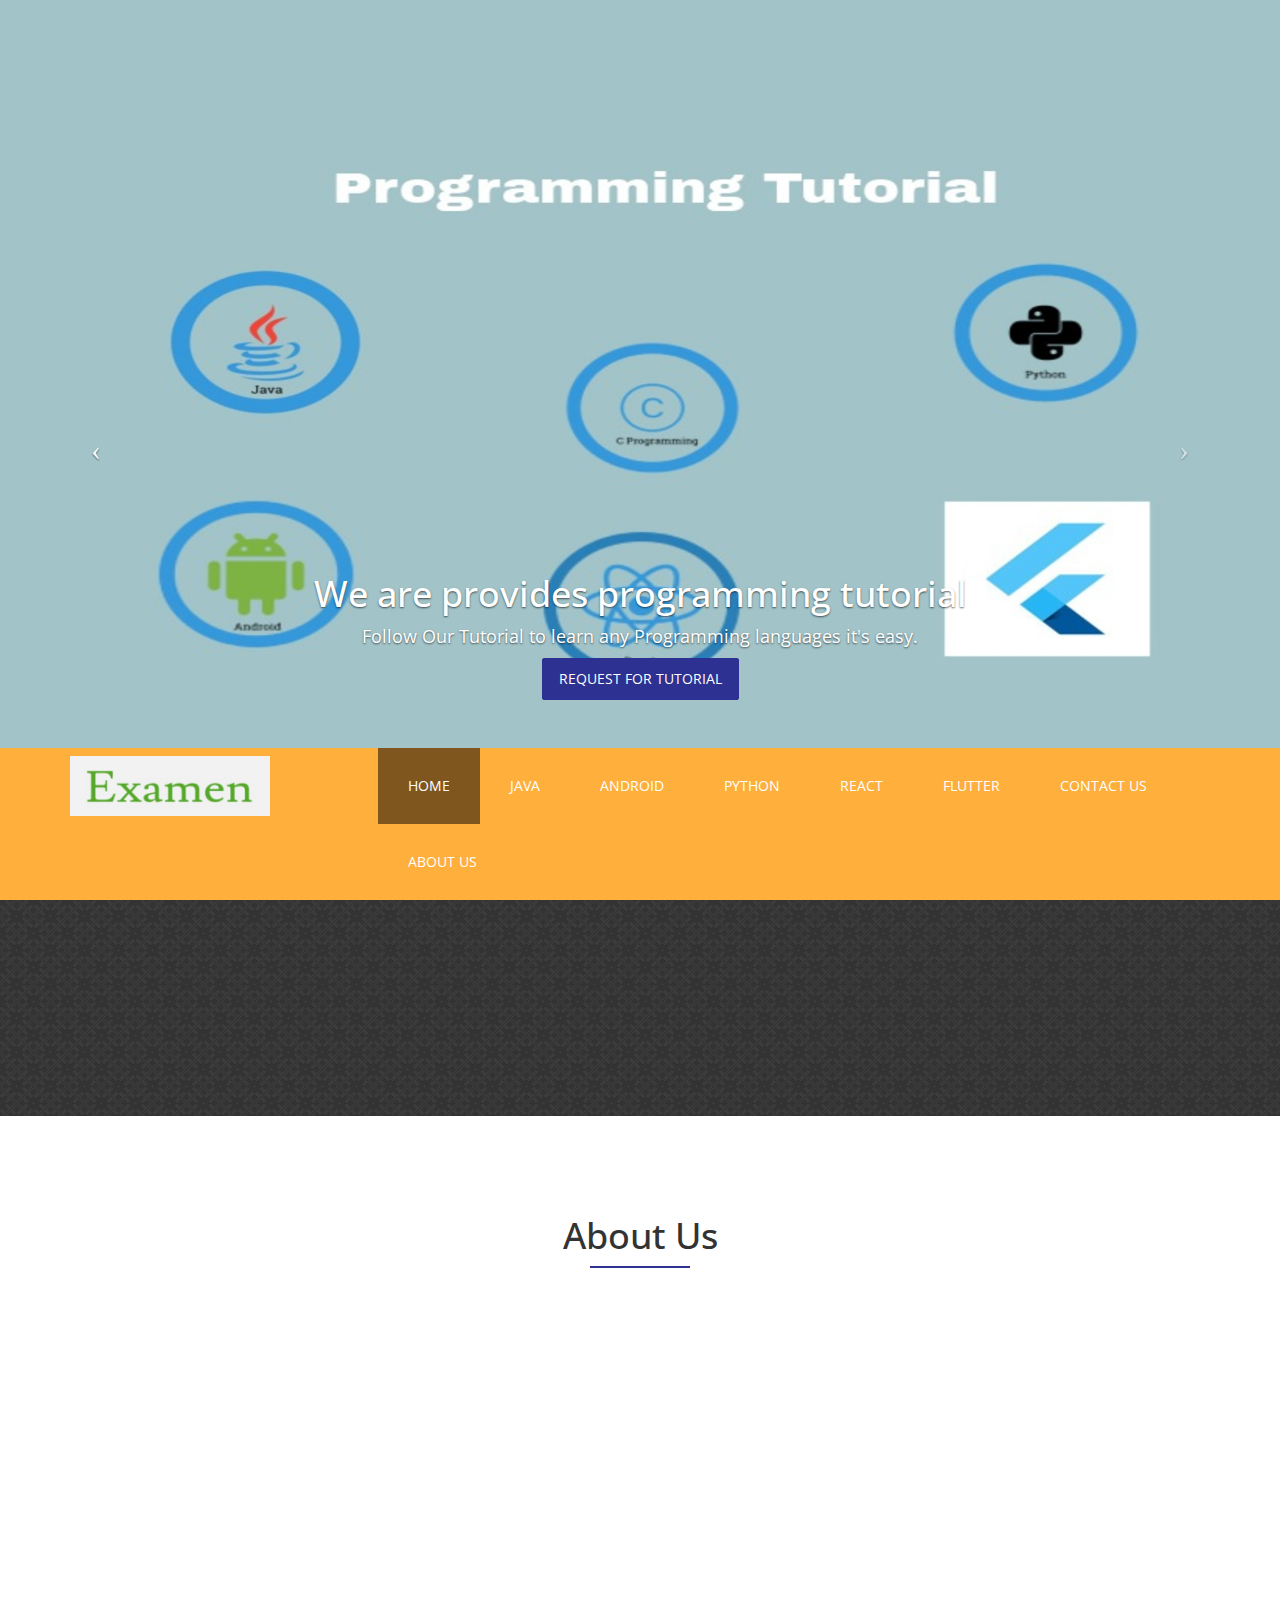
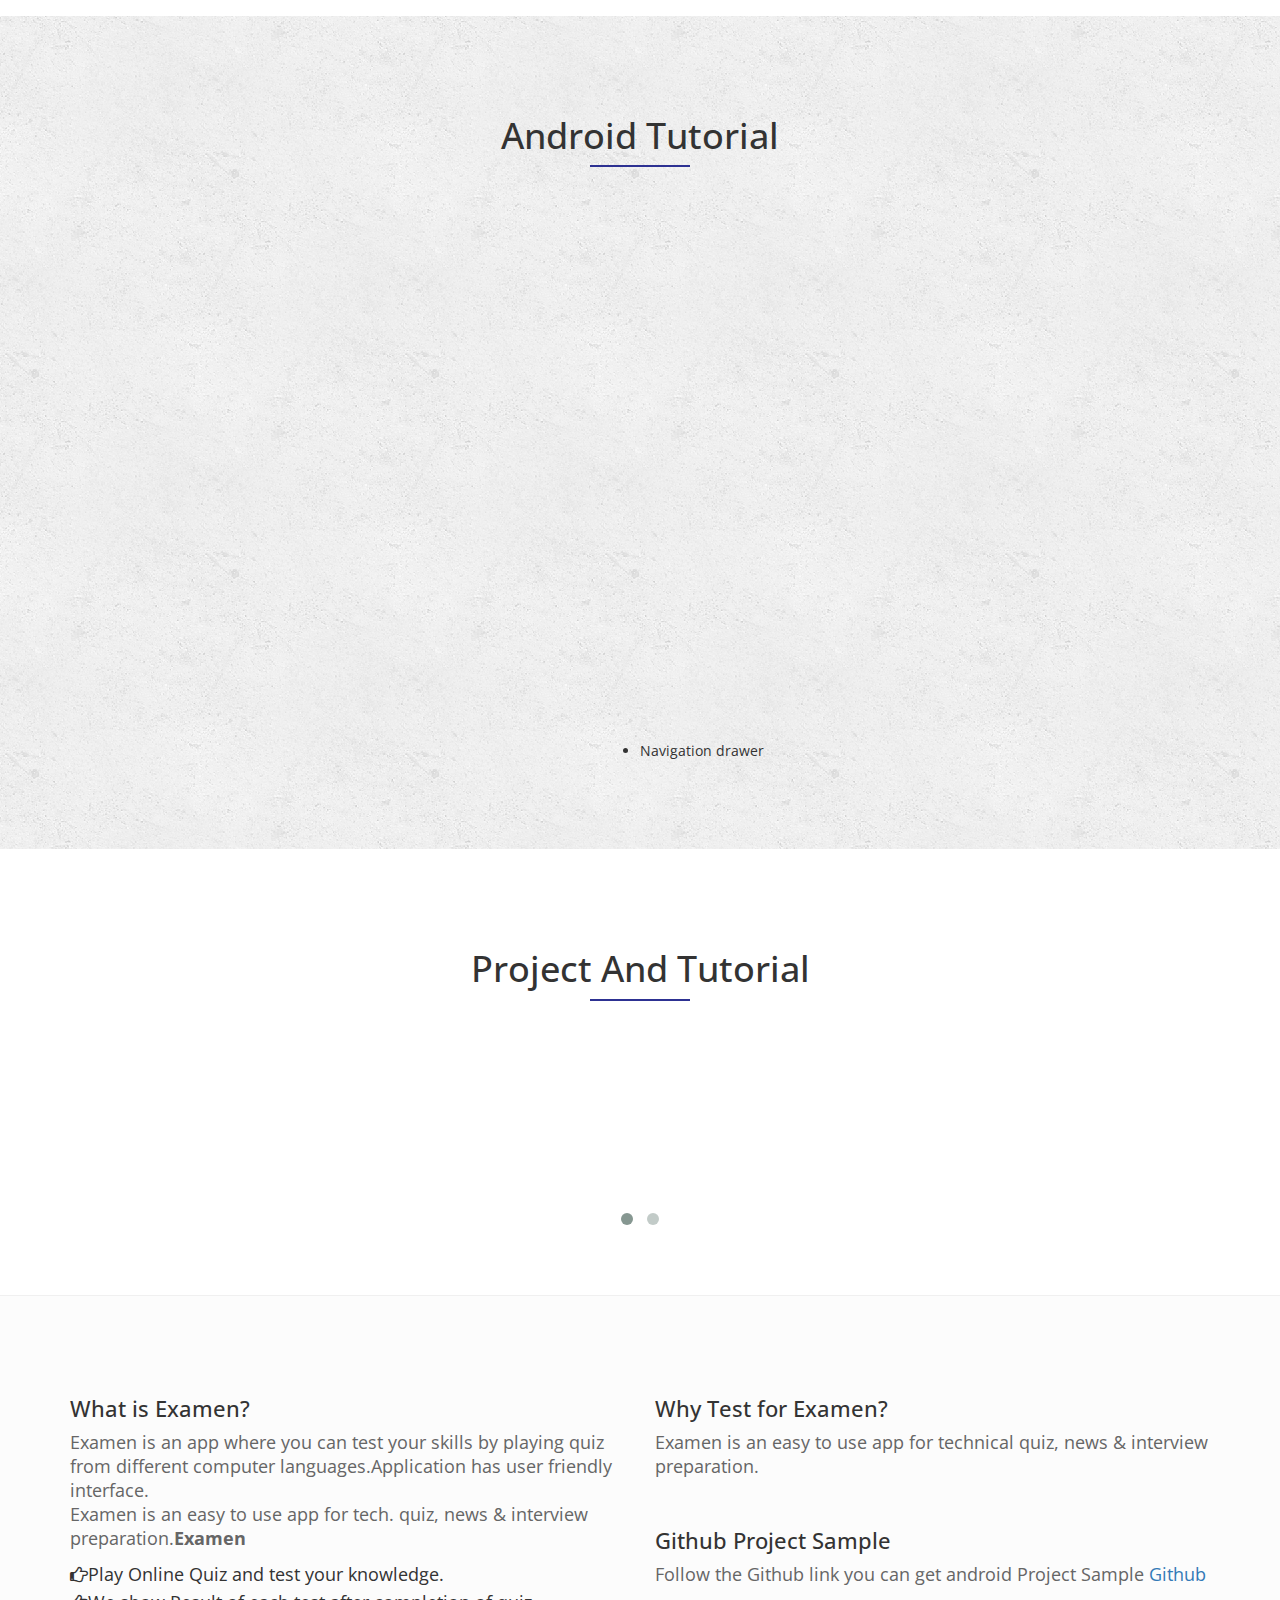
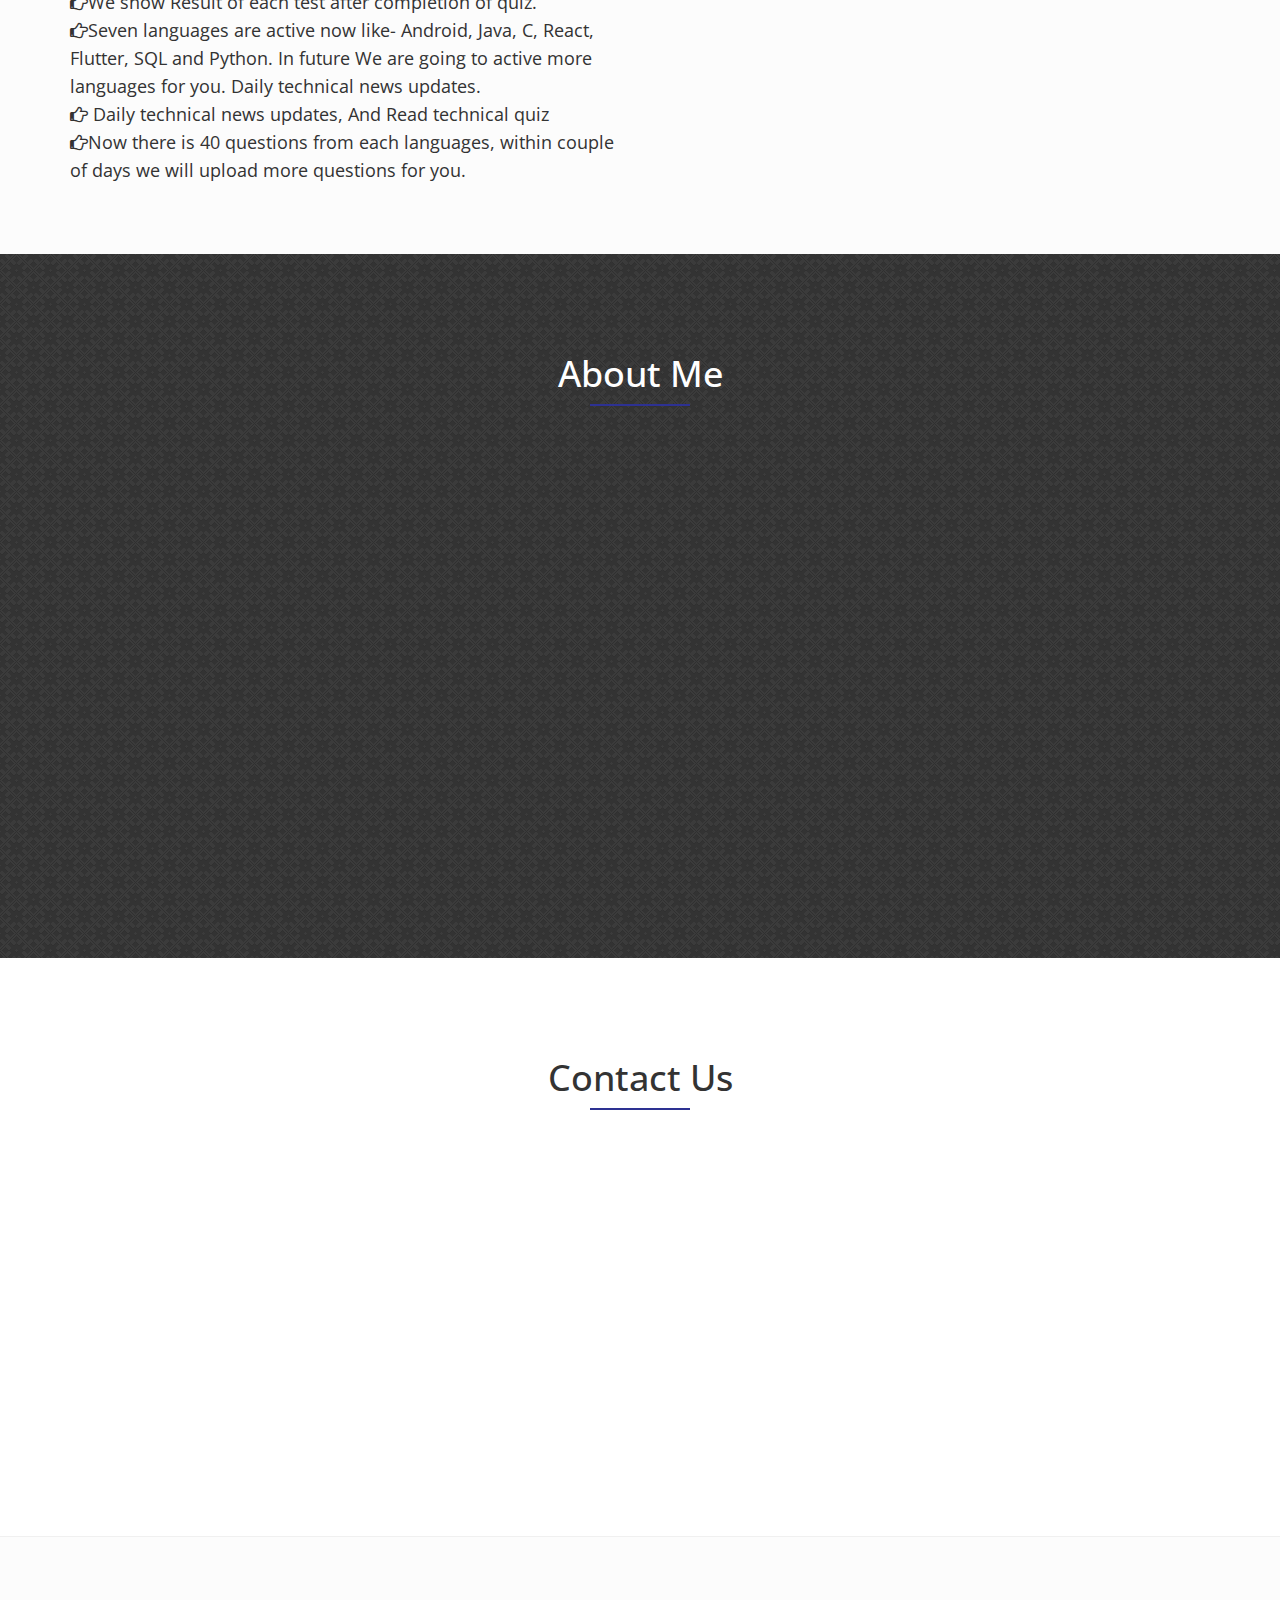
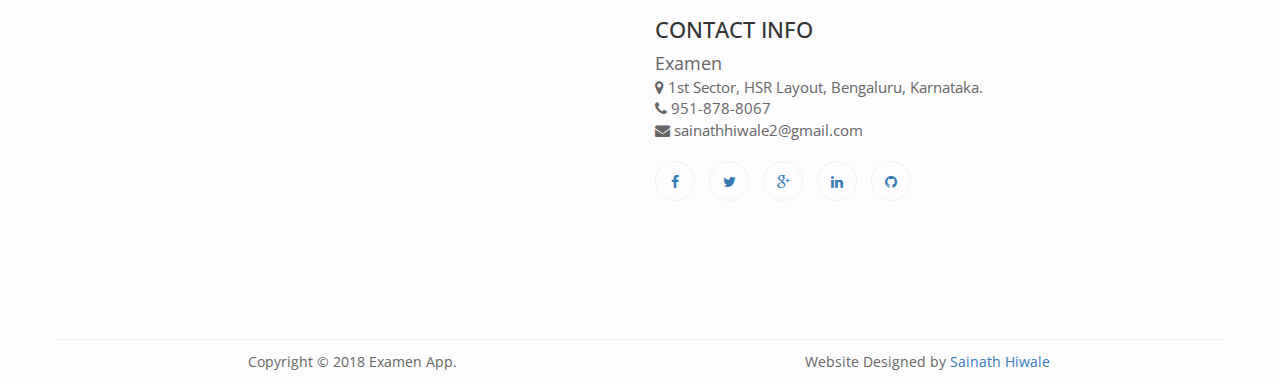
==== public/index.html @ cdd20e44 "test updated" ====
<!DOCTYPE html>
<html lang="">
	<head>
		<meta charset="utf-8">
		<meta http-equiv="X-UA-Compatible" content="IE=edge">
		<meta name="viewport" content="width=device-width, initial-scale=1">
		<title>Examen Tutorial</title>

		<!-- Bootstrap CSS -->
		<link href="css/bootstrap.min.css" rel="stylesheet">
		<link href="css/font-awesome.min.css" rel="stylesheet">
		<link rel="stylesheet" href="owl-carousel/owl.carousel.css">
		<link rel="stylesheet" href="owl-carousel/owl.theme.css">
		<link href="css/lightbox.css" rel="stylesheet">
		<link href="css/animate.css" rel="stylesheet">
		<link href="css/style.css" rel="stylesheet">

		<!-- HTML5 Shim and Respond.js IE8 support of HTML5 elements and media queries -->
		<!-- WARNING: Respond.js doesn't work if you view the page via file:// -->
		<!--[if lt IE 9]>
			<script src="https://oss.maxcdn.com/libs/html5shiv/3.7.0/html5shiv.js"></script>
			<script src="https://oss.maxcdn.com/libs/respond.js/1.4.2/respond.min.js"></script>
		<![endif]-->
	</head>
<body data-spy="scroll" data-target="#main-menu" id="home">
<!-- Fullscreen Slider -->
<header id="myCarousel" class="carousel slide">
        <!-- Indicators -->
        <ol class="carousel-indicators">
            <li data-target="#myCarousel" data-slide-to="0" class="active"></li>
            <li data-target="#myCarousel" data-slide-to="1"></li>
            <li data-target="#myCarousel" data-slide-to="2"></li>
			<li data-target="#myCarousel" data-slide-to="3"></li>
			<li data-target="#myCarousel" data-slide-to="4"></li>
        </ol>

        <!-- Wrapper for Slides 			<div class="item">
                <!-- Set the second background image using inline CSS below. 
                <div class="fill" style="background-image:url(images/slider3.jpg);"></div>
                <div class="carousel-caption wow slideInDown">
                    <h1>Residential or Commercial</h1>
                    <p>Our expert technicians will clean your residential or commercial space, leaving the air quality the best it can be, in accordance with the Alberta Occupational and Health standards
</p>
                    <a href="#contact" title="" class="btn btn-theme">Contact Us</a>
                </div>
            </div>-->
        <div class="carousel-inner">
		
		<div class="item active">
                <!-- Set the first background image using inline CSS below. -->
                <div class="fill" style="background-image:url(images/slider2.jpg);"></div>
                <div class="carousel-caption wow slideInDown">
                    <h1>We are provides programming tutorial</h1>
                    <p>Follow Our Tutorial to learn any Programming languages it's easy.</p>
                    <a href="#contact" title="" class="btn btn-theme">Request For Tutorial</a>
                </div>
            </div>

            <div class="item">
                <!-- Set the first background image using inline CSS below. -->
                <div class="fill" style="background-image:url(images/slider1.jpg);"></div>
                <div class="carousel-caption wow slideInDown">
                    <h1>Mobile Vision</h1>
                    <p>Use Google Mobile Vision API’s for Optical character recognition(OCR), Face Detection, Barcode Reader.</p>
                    <a href="#contact" title="" class="btn btn-theme">Request For Tutorial</a>
                </div>
            </div>
          <div class="item">
                <!-- Set the second background image using inline CSS below. -->
                <div class="fill" style="background-image:url(images/slider3.jpg);"></div>
                <div class="carousel-caption wow slideInDown">
                    <h1>Mobile TensorFlow</h1>
                    <p>Use TensorFlow for Speech Recognition, Image Recognition, Object Localization, Gesture Recognition, Optical Character Recognition, Translation, Text Classification.</p>
                    <a href="#contact" title="" class="btn btn-theme">Request A Quote</a>
                </div>
            </div>
			
			
			<div class="item">
                <!-- Set the second background image using inline CSS below. -->
                <div class="fill" style="background-image:url(images/slider1.jpg);"></div>
                <div class="carousel-caption wow slideInDown">
                    <h1>Programming Tutorial</h1>
                    <p>Follow Our Tutorial to learn any Programming languages it's easy.</p>
                    <a href="#contact" title="" class="btn btn-theme">Request For Tutorial</a>
                </div>
            </div>
			
			
			<div class="item">
                <!-- Set the second background image using inline CSS below. -->
                <div class="fill" style="background-image:url(images/slider2.jpg);"></div>
                <div class="carousel-caption wow slideInDown">
                    <h1>We are provides programming tutorial</h1>
                    <p>Follow Our Tutorial to learn any Programming languages it's easy.  </p>
                    <a href="#contact" title="" class="btn btn-theme">Request Tutorial</a>
                </div>
            </div>
			
        </div>

        <!-- Controls -->
        <a class="left carousel-control" href="#myCarousel" data-slide="prev">
            <span class="icon-prev"></span>
        </a>
        <a class="right carousel-control" href="#myCarousel" data-slide="next">
            <span class="icon-next"></span>
        </a>

    <section class="logo-menu">
    	<div class="container">
    		<div class="row">
    			<div class="col-sm-3">
    				<div class="logo">
    					<img src="images/logo.png" class="img-responsive" alt="">
    				</div>
    			</div>
    			<div class="col-sm-9">
    				<div class="main-menu" id="main-menu">
    					<nav class="navbar navbar-default" role="navigation">
    						<!-- Brand and toggle get grouped for better mobile display -->
    						<div class="navbar-header">
    							<button type="button" class="navbar-toggle" data-toggle="collapse" data-target=".navbar-ex1-collapse">
    								<span class="sr-only">Toggle navigation</span>
    								<span class="icon-bar"></span>
    								<span class="icon-bar"></span>
    								<span class="icon-bar"></span>
    							</button>
    						</div>
    					
    						<!-- Collect the nav links, forms, and other content for toggling -->
    						<div class="collapse navbar-collapse navbar-ex1-collapse">
    							<ul class="nav navbar-nav navbar-right">
    								<li><a href="#home">Home</a></li>
    								<li><a href="java.html">Java</a></li>
    								<li><a href="#services">Android</a></li>
    								<li><a href="#Python">Python</a></li>
    								<li><a href="#React">React</a></li>
    								<li><a href="#works">Flutter</a></li>
    								<li><a href="#contact">Contact Us</a></li>
    								<li><a href="#about">About Us</a></li>
    							</ul>
    							
    						</div><!-- /.navbar-collapse -->
    					</nav>
    				</div>
    			</div>
    		</div>
    	</div>
    </section>

    </header>	


	<section class="welcome">
		<div class="container">
			<div class="row">
				<div class="col-sm-12">
					<div class="content wow fadeInUp">
						<p>Our Examen App is Provides Technical Quiz, Technical News and Interview Preparation Content.</p>
					<a href="https://play.google.com/store/apps/details?id=com.dorvis.quizapp" class="btn btn-theme">Download Examen App</a>
					</div>
				</div>
			</div>
		</div>
	</section>


	<section class="about-us" id="about">
		<div class="container">
			<div class="row">
				<div class="col-sm-12">
					<div class="section-title">
						<h1>About Us</h1>
						<div class="underline"></div>
					</div>
				</div>

				<div class="col-sm-4">
					<div class="image wow fadeInUp">
						<img src="images/about.jpg" class="img-responsive center-block img-thumbnail">
						<a href="https://play.google.com/store/apps/details?id=com.dorvis.quizapp"  title="play store">Examen App</a>
					</div>
				</div>
				<div class="col-sm-8">
					<div class="content wow fadeInUp">
						<p>Examen is an app where you can test your skills by playing quiz from different computer languages. Application has user friendly interface.
                              
				
<br/><br/>
Play Online Quiz and test your knowledge and We show Result of each test after completion of quiz. We provide 40 questions from each languages, within couple of days we will upload more questions for you. We are active six languages like as C, Java, Android, Python, React, Flutter and you can read Daily technical news updates.


</p>
					</div>
				</div>
			</div>
		</div>
	</section>


	<section class="what-we-do" id="services">
		<div class="container">
			<div class="row">
				<div class="col-sm-12">
					<div class="section-title">
						<h1>Android Tutorial</h1>
						<div class="underline"></div>
					</div>
				</div>

				


			
				<div class="col-sm-6 clear-both">
						<div class="single">
							<div class="image wow fadeInUp">
							<a href="images/service1.jpg" data-lightbox="image-1" data-title="My caption"><img src="images/service1.jpg" class="img-responsive center-block img-thumbnail" alt="">
							</a>
						</div>
						<div class="content wow fadeInUp">
							<h2>Android Tutorial</h2>
							<p> We are provides some basic and advance tutorial about programming languages like as android, java, python, reactjs,
							 flutter with quiz.
							</p>
						</div>
						</div>
				</div>


				<div class="col-sm-6 clear-both">
				<div class="single">
						<div class="image wow fadeInUp">
							<a href="images/slider1.jpg" data-lightbox="image-1" data-title="My caption"><img src="images/slider1.jpg" class="img-responsive center-block img-thumbnail" alt=""></a>
						</div>
						<div class="content wow fadeInUp">
							<h2>Mobile Vision</h2>
							<p>
							The Mobile Vision Text API gives Android developers a powerful and reliable OCR capability that works with most Android devices. We have created a simple Android app that uses Google Mobile Vision API’s for Optical character recognition(OCR) Go to below link and get sample project on github. <a href="https://github.com/Sainathhiwale/TextRecognitionAndroid">Text Recognition for Android using Google Mobile Vision</a> 
							</p>
						</div>
					</div>
				</div>


				<div class="col-sm-6 clear-both">
					<div class="single">
						<div class="image wow fadeInUp">
							<a href="images/service2.jpg" data-lightbox="image-1" data-title="My caption"><img src="images/service2.jpg" class="img-responsive center-block img-thumbnail" alt="">
							</a>
						</div>
						<div class="content wow fadeInUp">
							<h2>Android TensorFlow</h2>
							<p>
							 TensorFlow was designed to be a good deep learning solution for mobile platforms. Currently we have two solutions for deploying machine learning applications on mobile and embedded devices,TensorFlow for Mobile and TensorFlow Lite. 
							 Use the TensorFlow for Speech Recognition, Image Recognition, Object Localization, Gesture Recognition, Optical Character Recognition, Translation, Text Classification
							</p>
						</div>
					</div>
				</div>


				<div class="col-sm-6 clear-both">
					<div class="single">
						<div class="image wow fadeInUp">
							<a href="images/service3.jpg" data-lightbox="image-1" data-title="My caption"><img src="images/service3.jpg" class="img-responsive center-block img-thumbnail" alt=""></a>
						</div>
						<div class="content wow fadeInUp">
							<h2>Material Design</h2>
							<p>
							Material design is a comprehensive guide for visual, motion, and interaction design across platforms and devices. To use material design in your Android apps, follow the guidelines defined in the material design specification and use the new components and styles available in the material design support library.</p>
						</div>
						<li>Navigation drawer</li>
					</div>
				</div>

			</div>
		</div>
	</section>


	<section class="our-works" id="works">
		<div class="container">
			<div class="row">
				<div class="col-sm-12">
					<div class="section-title">
						<h1>Project And Tutorial</h1>
						<div class="underline"></div>
					</div>
				</div>

				<div class="col-sm-12">
				<div id="gallery">
				<div class="item">
					 <div class="single wow fadeInUp">
					  	<a href="images/work1.jpg" data-lightbox="image-1" data-title="My caption"><img src="images/work1.jpg" class="img-responsive center-block" alt=""></a>
							
						<div class="on-hover">
						</div>
					</div>
				</div>

				<div class="item">
					  	<div class="single wow fadeInUp">
					  	<a href="images/work2.jpg" data-lightbox="image-1" data-title="My caption"><img src="images/work2.jpg" class="img-responsive center-block" alt=""></a>
							
						<div class="on-hover">
						</div>
					</div>
				</div>

				<div class="item">
					  	<div class="single wow fadeInUp">
					  	<a href="images/work3.jpg" data-lightbox="image-1" data-title="My caption"><img src="images/work3.jpg" class="img-responsive center-block" alt=""></a>
							
						<div class="on-hover">
						</div>
					</div>
				</div>

				<div class="item">
					  	<div class="single wow fadeInUp">
					  	<a href="images/work4.jpg" data-lightbox="image-1" data-title="My caption"><img src="images/work4.jpg" class="img-responsive center-block" alt=""></a>
							
						<div class="on-hover">
						</div>
					</div>
				</div>

				<div class="item">
					  	<div class="single wow fadeInUp">
					  	<a href="images/work1.jpg" data-lightbox="image-1" data-title="My caption"><img src="images/work1.jpg" class="img-responsive center-block" alt=""></a>
							
						<div class="on-hover">
						</div>
					</div>
				</div>

				<div class="item">
					  	<div class="single wow fadeInUp">
					  	<a href="images/work2.jpg" data-lightbox="image-1" data-title="My caption"><img src="images/work2.jpg" class="img-responsive center-block" alt=""></a>
							
						<div class="on-hover">
						</div>
					</div>
				</div>

			</div>
		</div>
			</div>
		</div>
	</section>

		<section class="company-info">
		<div class="container">
			<div class="row">
				<div class="col-sm-6">
					<div class="single">
					<h1>What is Examen?</h1>
						<p>Examen is an app where you can test your skills by playing quiz from different computer languages.Application has user friendly interface.

<br/>Examen is an easy to use app for tech. quiz, news & interview preparation.<strong>Examen</strong> 
<br/>
</p>
<ul class="list-unstyled">
<li><i class="fa fa-hand-o-right"></i>Play Online Quiz and test your knowledge.</Li>
<li><i class="fa fa-hand-o-right"></i>We show Result of each test after completion of quiz.</Li>
<li><i class="fa fa-hand-o-right"></i>Seven languages are active now like- Android, Java, C, React, Flutter, SQL and Python. In future We are going to active more languages for you.
Daily technical news updates.</Li>
<li><i class="fa fa-hand-o-right"></i> Daily technical news updates, And Read technical quiz</Li>
<li><i class="fa fa-hand-o-right"></i>Now there is 40 questions from each languages, within couple of days we will upload more questions for you.</Li>
</li>
						
					</div>
				</div>



				<div class="col-sm-6">
					<div class="single">
						<h1>Why Test for Examen?</h1>
                                                <p>Examen is an easy to use app for technical quiz, news & interview preparation. </p>
<br/>
                                                <h1>Github Project Sample</h1> <p>
                                                	Follow the Github link you can get android Project Sample
                                                	<a href="https://github.com/Sainathhiwale">Github</a>
</p>

					</div>
				</div>
			</div>
		</div>
	</section>


	<section class="testimonials">
		<div class="container">
			<div class="row">
				<div class="col-sm-12">
					<div class="section-title">
						<h1>About Me</h1>
						<div class="underline"></div>
					</div>
				</div>

					<div id="testimonials" class="owl-carousel owl-theme wow fadeInUp">
	 
	  				<div class="item">
	  					<div class="feedback">
	  						<div class="content">
	  							<p>
									Hi! My name is sainath hiwale.I am fully Passionate about Android Development and curiosity to learn new Language and Technology. I like to share my knowledge.

									
							</p>
	  						</div>
	  						<div class="info">
	  							<!--<img src="images/client.jpg" class="img-responsive center-block img-circle" alt="">-->
	  							<h3>Sainath Hiwale</h3>
	  							<h5>951-878-8067</h5>
	  						</div>
	  					</div>
						
	  				</div>
	  				<div class="item">
	  					<div class="feedback">
	  						<div class="content">
	  							<p>
								I had engaged Certified Asbestos Removal Inc. to carry out pre demolition asbestos abatement and have been extremely pleased with the expertise 
								and level of professionalism with which they completed the work.  I was particularly impressed with their attention to customer service and the 
								effort they took to minimize costs and inconvenience to the customer.  I will be pleased to recommend them to anyone requiring asbestos removal.

</p>
	  						</div>
	  						<div class="info">
	  							<!--<img src="images/client.jpg" class="img-responsive center-block img-circle" alt="">-->
	  							<h3>Sanjay Gokani

</h3>
	  							<h5>403-397-0299</h5>
	  						</div>
	  					</div>
	  				</div>
	  				<div class="item">
	  					<div class="feedback">
	  						<div class="content">
	  							<p>
								I approached and hired Certified Asbestos Removal Inc. in April of 2015 to perform an asbestos abatement / demolition for my basement renovation 
								and they have been cost effective, on schedule and had provided lab test results for Insurance purposes promptly. They have done a great job and 
								I would definitely use their services again and would highly recommend them to anyone looking for asbestos removal projects.
								</p>
	  						</div>
	  						<div class="info">
	  							<!--<img src="images/client.jpg" class="img-responsive center-block img-circle" alt="">-->
	  							<h3>CJ Hunjan</h3>
	  							<h5>403 671 3023</h5>
	  						</div>
	  					</div>
	  				</div>
					
					<div class="item">
	  					<div class="feedback">
	  						<div class="content">
	  							<p>
								In July of 2015 we had the pleasure to enter into a contract with Peter Kiryakos, of Certified Asbestos Removal Inc.  Peter and his crew evaluated the project and gave us a very competitive price for the work to be done. Within days of signing our contract 
Peter's company was hard at work professionally removing asbestos from our site to the standards of Alberta Health & Safety guideline and the Asbestos Abatement Manual.<br/>

Prior to the work began, Peter questioned the first asbestos report which had not been done by his company; he was concerned about further asbestos contamination. After bringing this matter to our attention he took it upon himself to retest the material in question.  That extra cost Peter and his company absorbed so that he could bring the project in on budget.  On completion of the job Peter gave us a very detailed professional asbestos report that the City of Calgary accepted without question.
<br/>
My wife and I found Peter to be a very friendly professional contractor and we would definitely not hesitate to use his services again if the need arose.  For anyone interested in hiring an asbestos removal firm we can highly recommend this gentleman and his firm.  

								</p>
	  						</div>
	  						<div class="info">
	  							<!--<img src="images/client.jpg" class="img-responsive center-block img-circle" alt="">-->
	  							<h3>Frank Edwards</h3>
	  							<h5></h5>
	  						</div>
	  					</div>
	  				</div>
					
 
				</div>
			</div>
		</div>
	</section>

	<section class="contact-form" id="contact">
		<div class="container">
			<div class="row">
				<div class="col-sm-12">
					<div class="section-title">
						<h1>Contact Us</h1>
						<div class="underline"></div>
					</div>
				</div>

				<form class="wow fadeInUp">
					<div class="col-sm-6">
						<input type="text" class="form-control" placeholder="Full Name">
					</div>
					<div class="col-sm-6">
						<input type="email" class="form-control" placeholder="Email ID">
					</div>
					<div class="col-sm-6">
						<input type="text" class="form-control" placeholder="Address">
					</div>
					<div class="col-sm-6">
						<input type="text" class="form-control" placeholder="Phone Number">
					</div>
					<div class="col-sm-12">
						<textarea class="form-control" rows="5" placeholder="Write your message.."></textarea>
					</div>
					<div class="col-sm-12">
						<input type="submit" class="btn btn-theme" value="Submit">
					</div>
				</form>
			</div>
		</div>
	</section>

	<footer>
		<div class="container">
			<div class="row">
				<div class="col-sm-6">
					<div class="google-map">
						<div class="embed-responsive embed-responsive-16by9">
						  <iframe src="https://www.google.com/maps/embed?pb=!1m18!1m12!1m3!1d10032.904132435804!2d-114.06806749999998!3d51.04891405!2m3!1f0!2f0!3f0!3m2!1i1024!2i768!4f13.1!3m3!1m2!1s0x53716ffb86200597%3A0x10c42af1e7df241e!2sDowntown%2C+Calgary%2C+AB%2C+Canada!5e0!3m2!1sen!2snp!4v1440819675417" width="600" height="450" frameborder="0" style="border:0" allowfullscreen></iframe>
						</div>
					</div>
				</div>
				<div class="col-sm-6">
				<div class="contact-info">
						<h2>Contact Info</h2>
						<address>
							<strong>Examen</strong><br>
							<i class="fa fa-map-marker"></i> 
                            1st Sector, HSR Layout, Bengaluru, Karnataka.
                            <br>
                            <a href="tel:9518788067" title=""><i class="fa fa-phone"></i> 951-878-8067</a><br>
                            <a href="sainathhiwale2@gmail.com" title="email"><i class="fa fa-envelope"></i> sainathhiwale2@gmail.com</a>
                            
						</address>
						<ul class="list-inline">
							<li><a href="https://www.facebook.com/ExamenQ-1219092944860757/" title="facebook"><i class="fa fa-facebook"></i></a></li>
							<li><a href="https://twitter.com/Sainath71912733?s/" title="twitter"><i class="fa fa-twitter"></i></a></li>
							<li><a href="https://plus.google.com/u/0/116976816088972088215" title="google+"><i class="fa fa-google-plus"></i></a></li>
							<li><a href="https://www.linkedin.com/in/sainath-hiwale-42971210b/" title="linkedin"><i class="fa fa-linkedin"></i></a></li>
							<li><a href="https://github.com/Sainathhiwale" title="github"><i class="fa fa-github"></i></a></li>
						</ul>
					</div>
					
				</div>
			</div>

			<div class="row copyright">
				<div class="col-sm-6">
						<p>Copyright &copy; 2018 Examen App.</p>
				</div>
				<div class="col-sm-6">
						<p>Website Designed by  <a href ="https://www.linkedin.com/in/sainath-hiwale-42971210b/" target="_blank">Sainath Hiwale</a></p>
				</div>
			</div>
		</div>
	</footer>

<div class="scroll-top-wrapper"> <span class="scroll-top-inner">
        <i class="fa fa-2x fa-angle-up"></i>
    </span></div>

		<script src="js/jquery.min.js"></script>
		<script src="js/bootstrap.min.js"></script>
		<script src="owl-carousel/owl.carousel.js"></script>
		<script src="js/lightbox.min.js"></script>
		<script src="js/wow.min.js"></script>
		<script src="js/script.js"></script>
		<script>
 $('.carousel').carousel({
        interval: 5000 //changes the speed
    })
		</script>

	</body>
</html>
---- public/css/style.css ----
@import url(http://fonts.googleapis.com/css?family=Open+Sans:400,300,700);
body {
  font-family: 'Open Sans', sans-serif; }

p {
  line-height: 24px; }

.clear-both {
  padding-right: 0;
  padding-left: 0; }

.section-title {
  text-align: center; }
  .section-title .underline {
    max-width: 100px;
    height: 2px;
    background: #2d3192;
    margin: 0 auto; }

.btn-theme {
  background: #2d3192;
  border-color: #2d3192;
  color: #fff;
  padding: 10px 16px;
  border-radius: 2px;
  text-transform: uppercase; }
  .btn-theme:hover {
    opacity: 0.8;
    color: #fff; }

html,
body {
  height: 100%; }

.carousel,
.item,
.active {
  height: 100%; }

.carousel-inner {
  height: 100%; }

.fill {
  width: 100%;
  height: 100%;
  background-position: center;
  -webkit-background-size: cover;
  -moz-background-size: cover;
  background-size: cover;
  -o-background-size: cover; }

.carousel-caption {
  padding-bottom: 180px; }
  .carousel-caption p {
    font-size: 18px; }
  @media (max-width: 400px) {
    .carousel-caption {
      padding-bottom: 80px; } }

@media (max-width: 300px) {
  .carousel-caption h1 {
    display: none; } }
.carousel-indicators {
  display: none; }

.carousel-control.left, .carousel-control.right {
  background-image: none; }

.logo-menu {
  background: #ffaf3c;
  position: absolute;
  bottom: 0;
  left: 0;
  right: 0;
  z-index: 9999;
  transition: all 1.5s ease-in-out; }
  .logo-menu .logo {
    max-width: 200px;
    padding: 8px 0; }
  .logo-menu .main-menu .navbar {
    margin: 0;
    padding: 0;
    background: none;
    border: none; }
    @media (max-width: 767px) {
      .logo-menu .main-menu .navbar {
        min-height: 1px; } }
  .logo-menu .navbar-nav > li > a {
    padding: 28px 30px;
    text-transform: uppercase;
    color: #fff; }
    @media (max-width: 991px) {
      .logo-menu .navbar-nav > li > a {
        padding: 25px 20px; } }
    @media (max-width: 767px) {
      .logo-menu .navbar-nav > li > a {
        padding: 12px 20px;
        border-bottom: 1px solid rgba(255, 255, 255, 0.2); } }
  .logo-menu .navbar-default .navbar-nav > .active > a, .logo-menu .navbar-default .navbar-nav > .active > a:focus, .logo-menu .navbar-default .navbar-nav > .active > a:hover {
    color: #fff;
    background: rgba(0, 0, 0, 0.5); }
  @media (max-width: 767px) {
    .logo-menu .navbar-default .navbar-collapse {
      border: none; }
    .logo-menu .navbar-nav > li:last-child a {
      border-color: transparent; }
    .logo-menu .navbar-toggle {
      margin-top: -47px;
      border-radius: 0;
      border-color: rgba(0, 0, 0, 0.5); }
      .logo-menu .navbar-toggle:hover {
        background-color: rgba(0, 0, 0, 0.3); }
      .logo-menu .navbar-toggle:focus {
        background-color: rgba(0, 0, 0, 0.3); }
    .logo-menu .navbar-default .navbar-toggle .icon-bar {
      background-color: rgba(0, 0, 0, 0.3); } }

/*-----------------Welcome------------------*/
.welcome {
  padding: 80px 0 60px 0;
  background: url(../images/pattern2.png); }
  .welcome .content {
    text-align: center; }
  .welcome p {
    text-align: center;
    font-size: 18px;
    line-height: 24px;
    color: #fff; }

/*-----------------About Us---------------*/
.about-us {
  padding: 80px 0 60px 0; }
  .about-us .image {
    margin-top: 30px;
    overflow: hidden;
    cursor: pointer; }
    .about-us .image img {
      transition: all 0.4s ease-in-out; }
      .about-us .image img:hover {
        transform: scale(1.2); }
  .about-us .content {
    margin-top: 30px; }
    .about-us .content p {
      font-size: 18px;
      line-height: 24px;
      color: #666;
      text-align: left; }

/*--------------Our Services--------------*/
.what-we-do {
  padding: 80px 0 60px 0;
  background: url(../images/pattern1.png);
  /*		.image{
  			margin-top: 30px;
  			overflow: hidden;
  			img{
  			transition:all 0.4s ease-in-out;
  			&:hover{
  			transform:scale(1.2) !important;
  		  }
  		}
  	}
  	.content{
  		margin-top: 30px;
  		h2{
  			margin: 0;
  			padding: 0;
  			font-size: 24px;
  		}
  		p{
  	margin-top: 15px;
  	font-size: 18px;
  	line-height: 24px;
       }
  	}*/ }
  .what-we-do .single {
    margin-top: 30px; }
    .what-we-do .single .image {
      float: left;
      max-width: 250px;
      margin-right: 10px; }
    .what-we-do .single .content p {
      font-size: 18px;
      line-height: 24px; }

/*----Our Works-----*/
.our-works {
  padding: 80px 0 60px 0; }
  .our-works #gallery .item {
    margin: 0 15px; }
  .our-works .single {
    margin-top: 30px;
    position: relative;
    border: 1px solid #f0f0f0;
    overflow: hidden; }
    .our-works .single:hover .on-hover {
      opacity: 1;
      transform: translate(0, 0); }
    .our-works .single:hover img {
      transform: scale(1.2); }
    .our-works .single img {
      transition: all 0.4s ease-in-out; }
    .our-works .single .on-hover {
      display: none;
      position: absolute;
      top: 0;
      left: 0;
      right: 0;
      bottom: 0;
      background: rgba(0, 0, 0, 0.5);
      padding: 15px;
      transition: all 0.6s ease-in-out;
      transform: translate(-100px, 0);
      opacity: 0;
      cursor: pointer; }
      .our-works .single .on-hover h3 {
        margin: 0;
        padding: 0;
        color: #fff;
        font-size: 18px; }
      .our-works .single .on-hover p {
        margin: 0;
        padding: 0;
        color: #fff;
        line-height: 18px;
        font-size: 15px;
        margin-top: 10px; }

/*------------------Company Info------------*/
.company-info {
  padding: 80px 0 60px 0;
  background: #fcfcfc;
  border-top: 1px solid #f0f0f0; }
  .company-info .single h1 {
    font-size: 22px; }
  .company-info .single p {
    font-size: 18px;
    color: #666; }
  .company-info .single li {
    font-size: 18px;
    line-height: 28px; }

/*------Testimonials--------*/
.testimonials {
  padding: 80px 0 60px 0;
  background: url(../images/pattern2.png); }
  .testimonials .section-title h1 {
    color: #fff; }
  .testimonials .owl-carousel .owl-wrapper-outer {
    clear: both !important; }
  .testimonials #testimonials .feedback {
    max-width: 700px;
    margin: 0 auto;
    margin-top: 20px;
    text-align: center; }
    .testimonials #testimonials .feedback .content p {
      color: #fff;
      font-size: 18px; }
    .testimonials #testimonials .feedback .info img {
      max-width: 75px;
      display: block;
      margin-bottom: 15px; }
    .testimonials #testimonials .feedback .info h3, .testimonials #testimonials .feedback .info h5 {
      margin: 0;
      padding: 0;
      color: #ffaf3c; }
    .testimonials #testimonials .feedback .info h3 {
      font-size: 16px; }
    .testimonials #testimonials .feedback .info h5 {
      font-size: 14px; }

/*----------------Contact Section------------------*/
.contact-form {
  padding: 80px 0 60px 0; }
  .contact-form .form-control {
    margin-top: 30px;
    border-radius: 2px;
    min-height: 45px; }
  .contact-form .btn {
    margin-top: 30px; }

/*--------------------Footer--------------------------*/
footer {
  background: #fcfcfc;
  border-top: 1px solid #f0f0f0;
  padding: 60px 0 0 0; }
  footer .contact-info {
    text-align: left; }
    footer .contact-info h2 {
      font-size: 22px;
      text-transform: uppercase; }
    footer .contact-info address {
      font-size: 15px;
      color: #666; }
      footer .contact-info address strong {
        font-size: 18px;
        font-weight: normal; }
      footer .contact-info address a {
        color: #666;
        text-decoration: none; }
        footer .contact-info address a:hover {
          color: #2d3192; }
    footer .contact-info ul li a {
      display: inline-block;
      width: 40px;
      height: 40px;
      border: 1px solid #f0f0f0;
      line-height: 40px;
      border-radius: 100%;
      text-align: center; }
      footer .contact-info ul li a:hover {
        color: #fff;
        background: #2d3192;
        border-color: #2d3192; }
  footer .copyright {
    border-top: 1px solid #f0f0f0;
    padding: 10px;
    margin-top: 30px;
    text-align: center; }
    footer .copyright p {
      color: #666;
      margin: 0;
      padding: 0; }

/*---------------scroll to top--------------*/
.scroll-top-wrapper {
  position: fixed;
  opacity: 0;
  visibility: hidden;
  overflow: hidden;
  text-align: center;
  z-index: 99999999;
  background-color: #2d3192;
  color: #eeeeee;
  width: 42px;
  height: 42px;
  line-height: 42px;
  right: 22px;
  bottom: 22px;
  padding-bottom: 2px;
  border-top-left-radius: 30px;
  border-top-right-radius: 30px;
  border-bottom-right-radius: 30px;
  border-bottom-left-radius: 30px;
  -webkit-transition: all 0.5s ease-in-out;
  -moz-transition: all 0.5s ease-in-out;
  -ms-transition: all 0.5s ease-in-out;
  -o-transition: all 0.5s ease-in-out;
  transition: all 0.5s ease-in-out; }

.scroll-top-wrapper:hover {
  opacity: 0.9 !important; }

.scroll-top-wrapper.show {
  visibility: visible;
  cursor: pointer;
  opacity: 1.0; }

.scroll-top-wrapper i.fa {
  line-height: inherit; }

::-moz-selection {
  text-shadow: none;
  background: #2d3192;
  color: #fff; }

::selection {
  text-shadow: none;
  background: #2d3192;
  color: #fff; }

img::selection {
  background: 0 0; }

img::-moz-selection {
  background: 0 0; }

/*----------Sticky Header-------------*/
.logo-menu.sticky {
  top: 0 !important;
  position: fixed;
  bottom: auto;
  margin: 0 auto !important;
  z-index: 9999;
  background: #ffaf3c;
  transition: all 1.5s ease-in-out; }

.logo-menu.sticky .navbar-nav > li > a {
  padding: 21px 22px; }
  @media (max-width: 991px) {
    .logo-menu.sticky .navbar-nav > li > a {
      padding: 25px 20px; } }

.logo-menu.sticky .logo {
  padding: 2px 0 !important; }

.logo-menu.sticky .logo img {
  max-width: 175px;
  padding: 3px 0; }

@media (max-width: 767px) {
  .sticky .navbar-nav > li > a {
    padding: 10px 15px !important;
    border-bottom: 1px solid rgba(255, 255, 255, 0.2); } }

/*# sourceMappingURL=style.css.map */
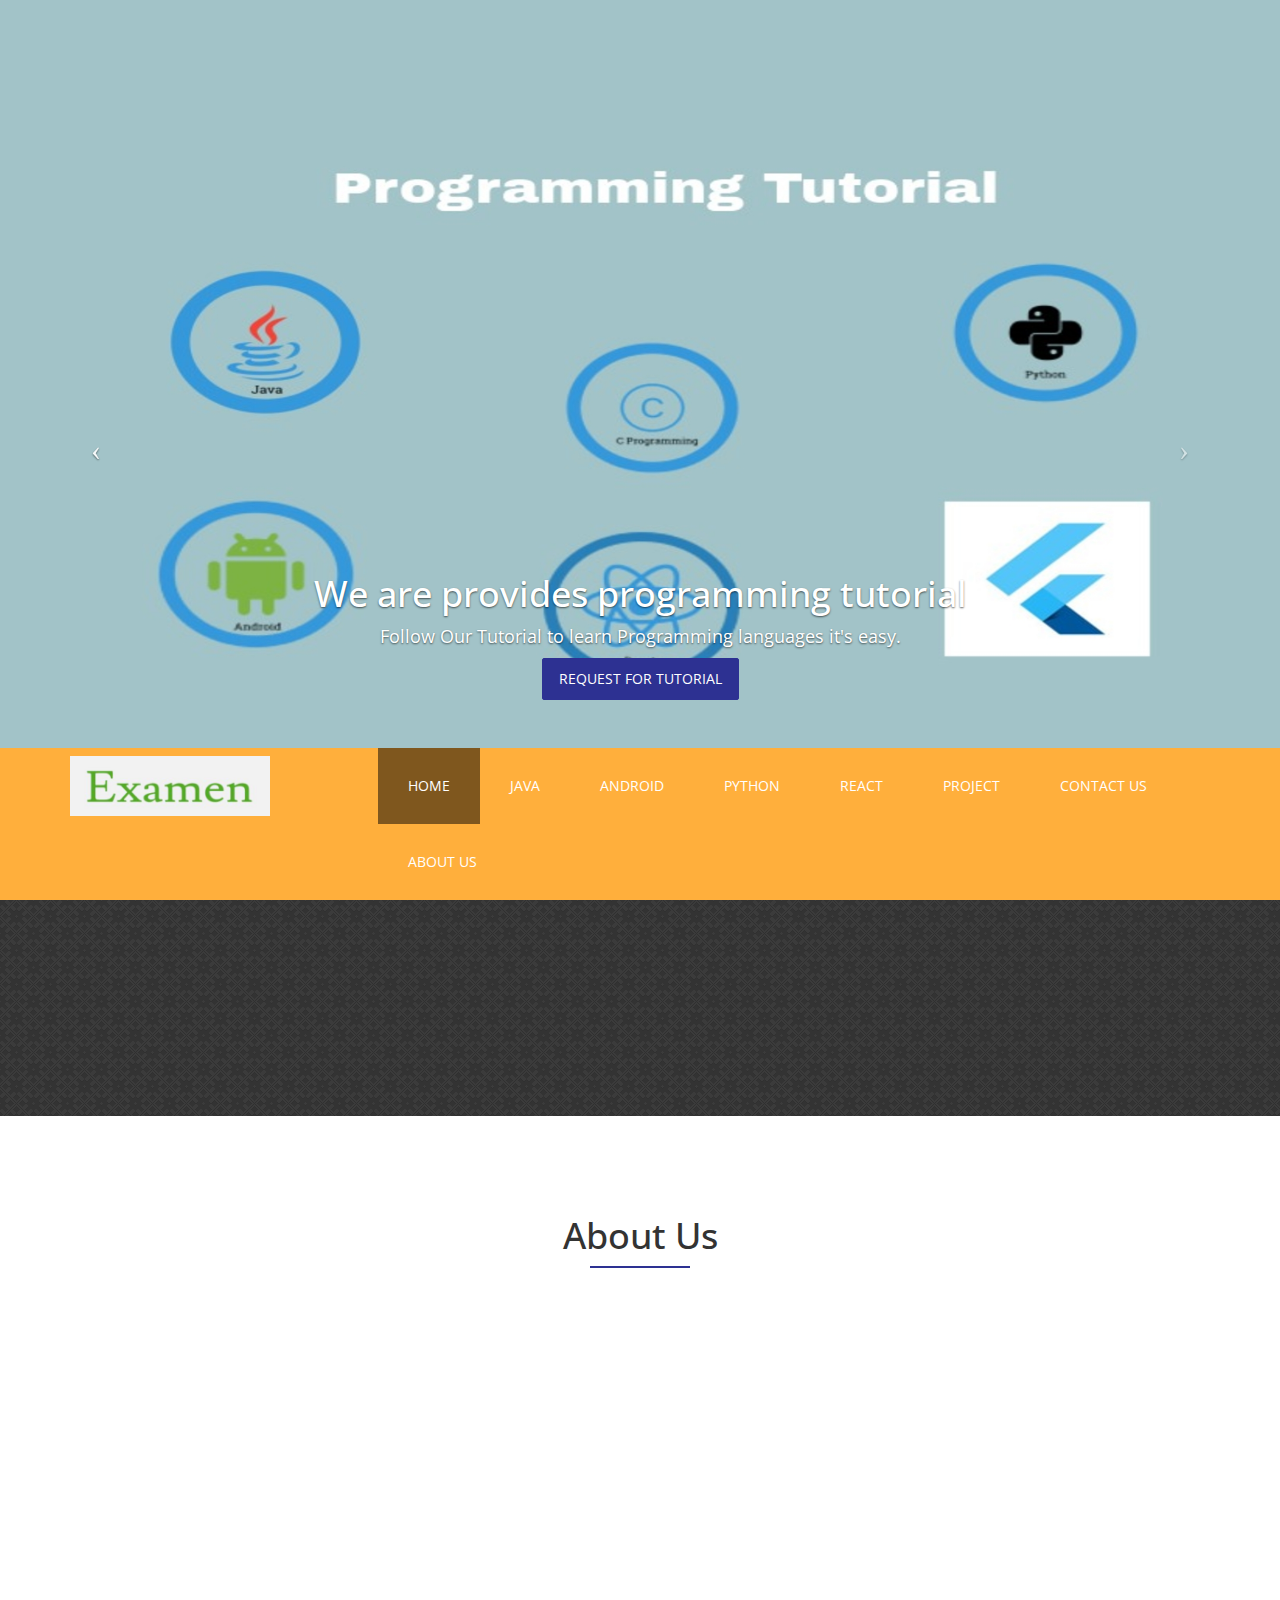
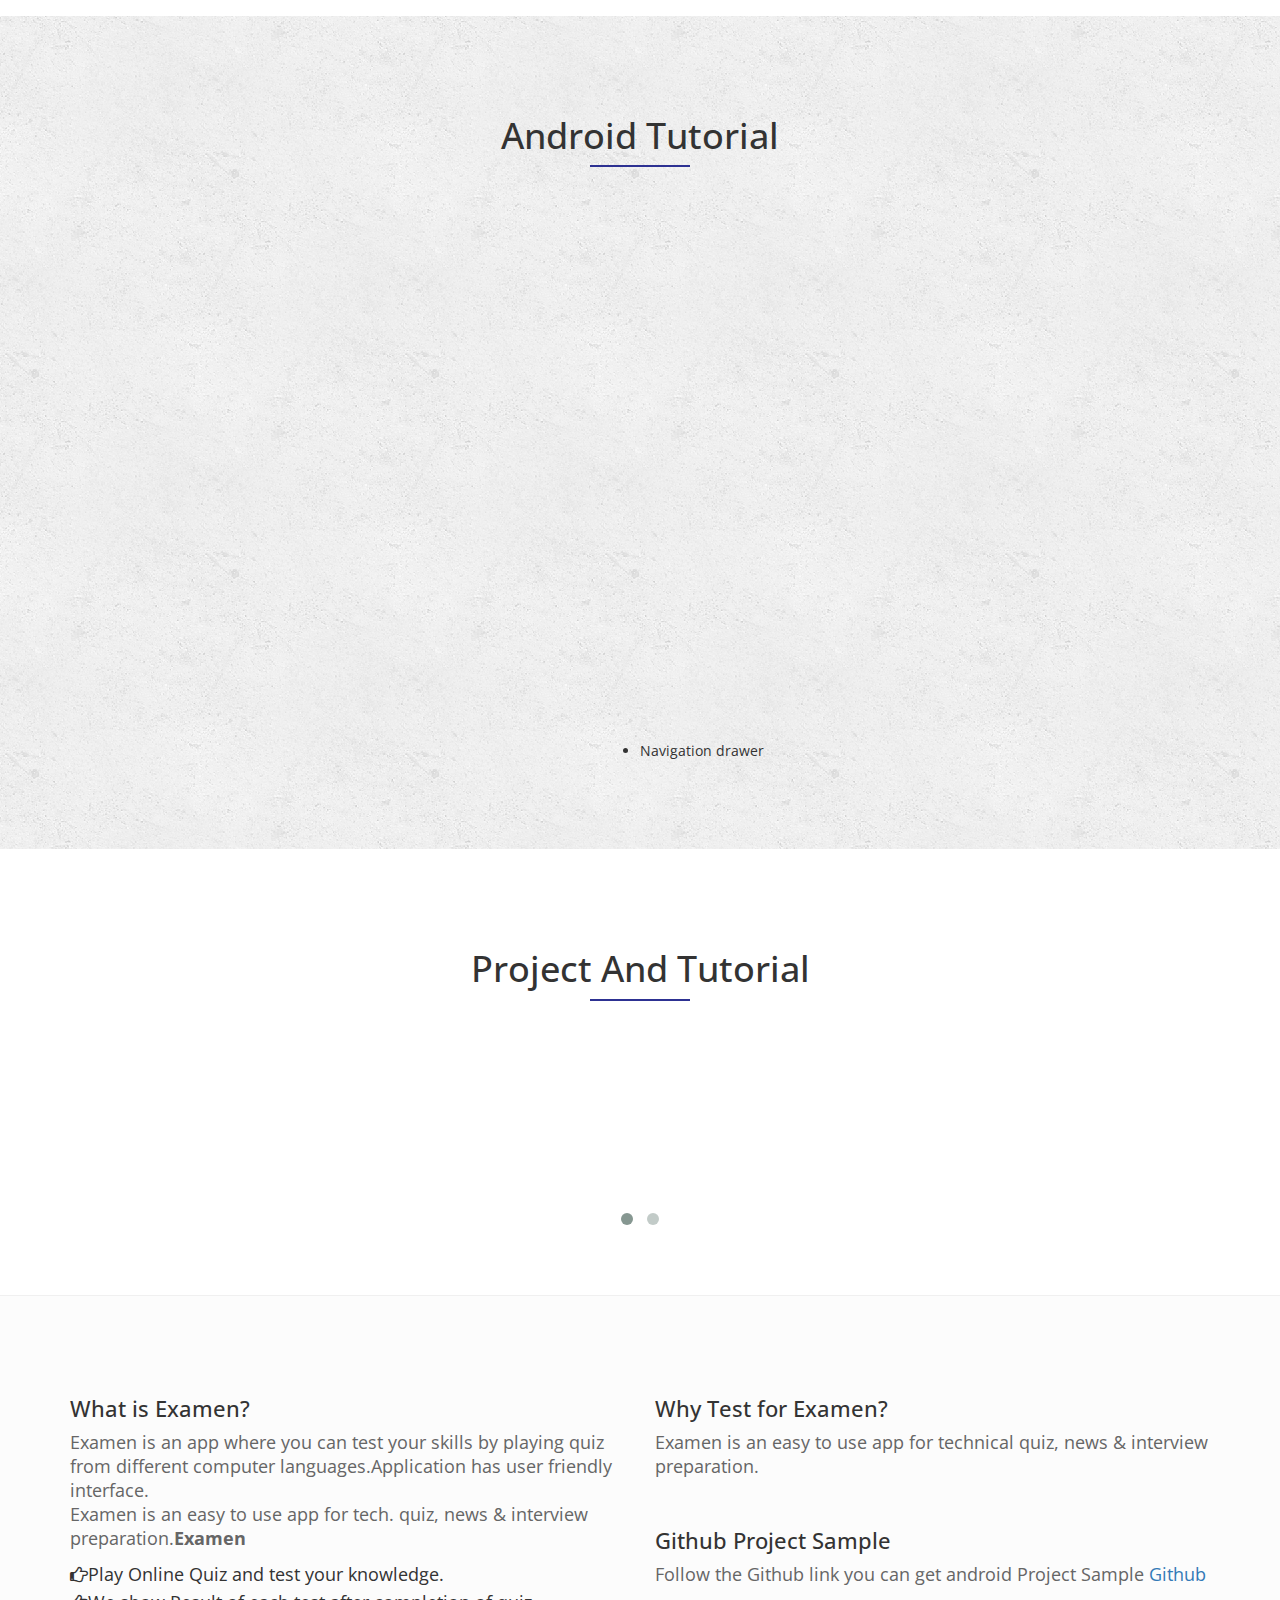
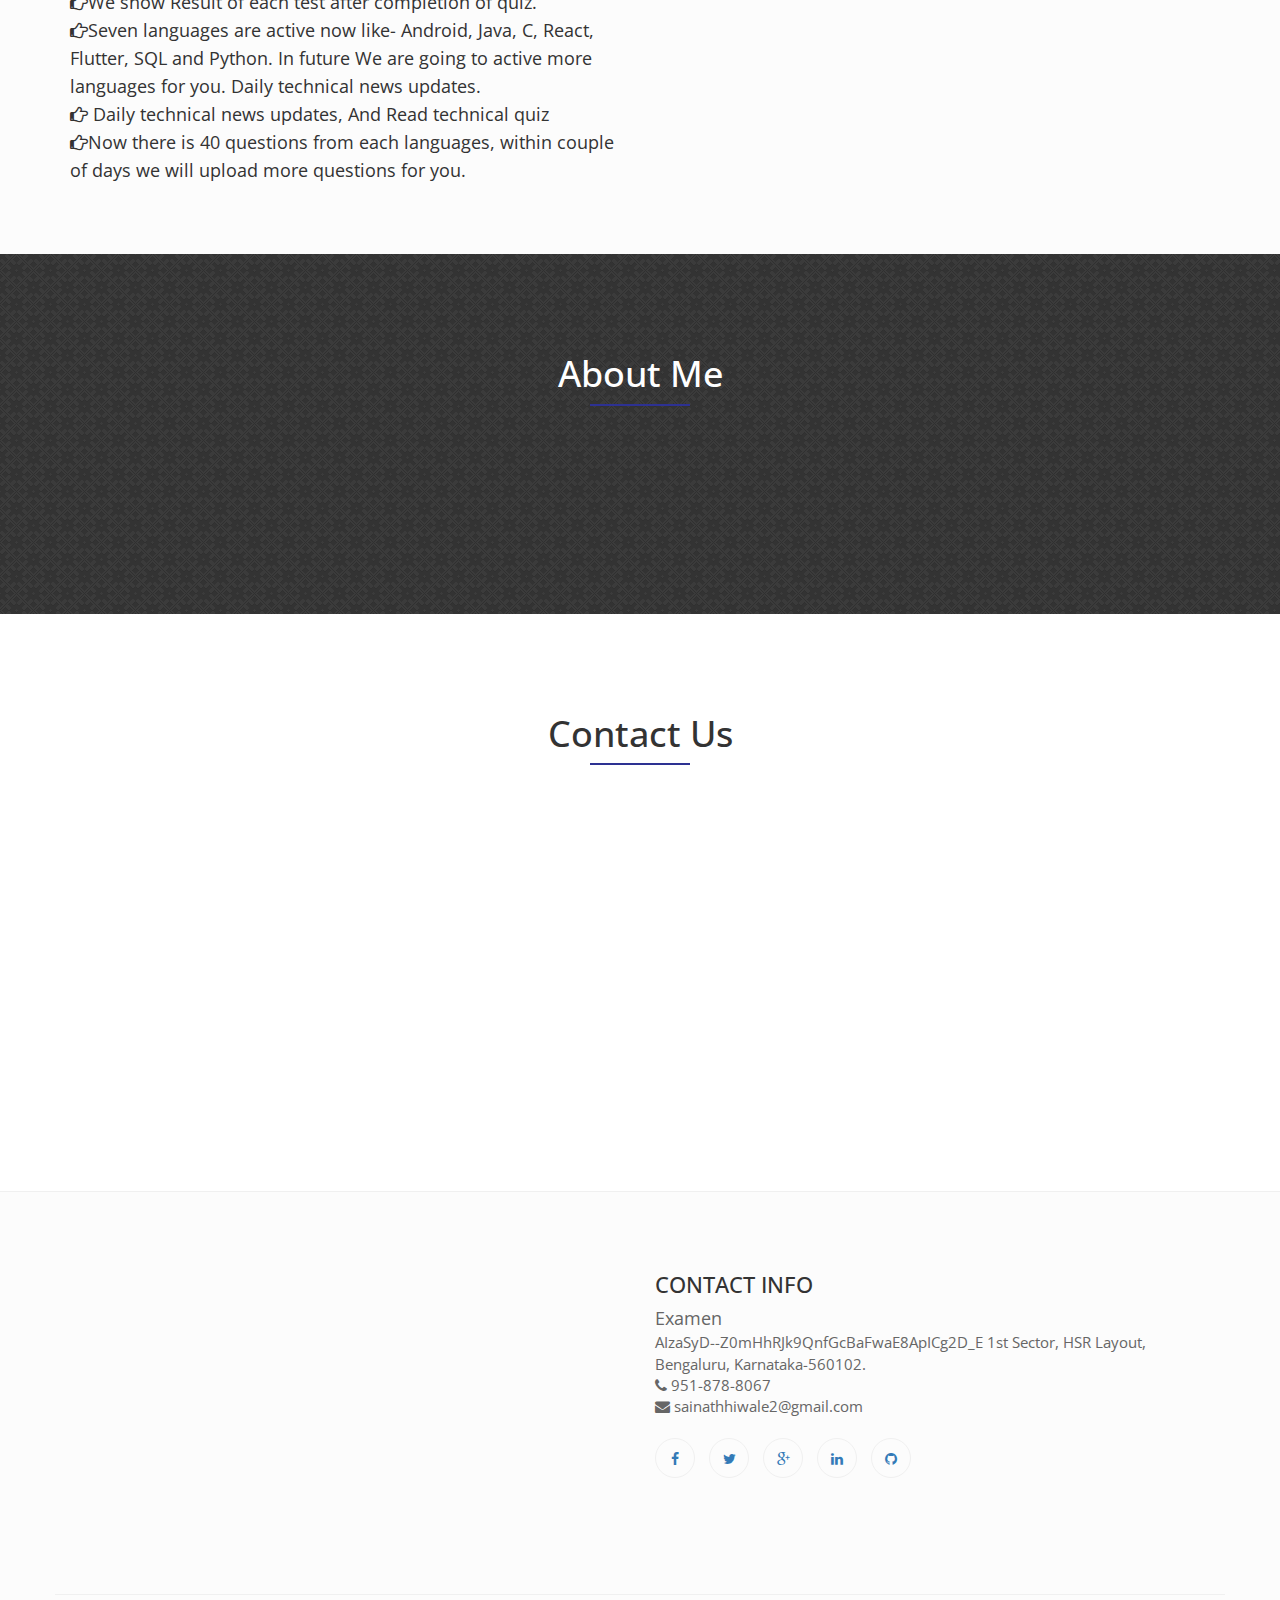
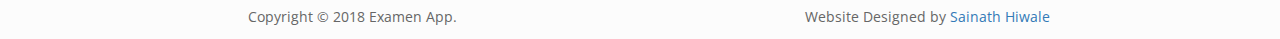
==== commit fb1c74ce: "test updated" ====
--- a/public/index.html
+++ b/public/index.html
@@ -51,7 +51,7 @@
                 <div class="fill" style="background-image:url(images/slider2.jpg);"></div>
                 <div class="carousel-caption wow slideInDown">
                     <h1>We are provides programming tutorial</h1>
-                    <p>Follow Our Tutorial to learn any Programming languages it's easy.</p>
+                    <p>Follow Our Tutorial to learn Programming languages it's easy.</p>
                     <a href="#contact" title="" class="btn btn-theme">Request For Tutorial</a>
                 </div>
             </div>
@@ -81,12 +81,12 @@
                 <div class="fill" style="background-image:url(images/slider1.jpg);"></div>
                 <div class="carousel-caption wow slideInDown">
                     <h1>Programming Tutorial</h1>
-                    <p>Follow Our Tutorial to learn any Programming languages it's easy.</p>
+                    <p>Follow Our Tutorial to learn Programming languages it's easy.</p>
                     <a href="#contact" title="" class="btn btn-theme">Request For Tutorial</a>
                 </div>
             </div>
 			
-			
+		
 			<div class="item">
                 <!-- Set the second background image using inline CSS below. -->
                 <div class="fill" style="background-image:url(images/slider2.jpg);"></div>
@@ -136,7 +136,7 @@
     								<li><a href="#services">Android</a></li>
     								<li><a href="#Python">Python</a></li>
     								<li><a href="#React">React</a></li>
-    								<li><a href="#works">Flutter</a></li>
+    								<li><a href="#works">Project</a></li>
     								<li><a href="#contact">Contact Us</a></li>
     								<li><a href="#about">About Us</a></li>
     							</ul>
@@ -427,18 +427,16 @@
 	  					<div class="feedback">
 	  						<div class="content">
 	  							<p>
-								I had engaged Certified Asbestos Removal Inc. to carry out pre demolition asbestos abatement and have been extremely pleased with the expertise 
-								and level of professionalism with which they completed the work.  I was particularly impressed with their attention to customer service and the 
-								effort they took to minimize costs and inconvenience to the customer.  I will be pleased to recommend them to anyone requiring asbestos removal.
+								Every job seeker must use this app... In love with this app . Thanks for the developer
 
 </p>
 	  						</div>
 	  						<div class="info">
 	  							<!--<img src="images/client.jpg" class="img-responsive center-block img-circle" alt="">-->
-	  							<h3>Sanjay Gokani
+	  							<h3>Sai Ganesh
 
 </h3>
-	  							<h5>403-397-0299</h5>
+	  							<h5>Hyderabad</h5>
 	  						</div>
 	  					</div>
 	  				</div>
@@ -446,15 +444,13 @@
 	  					<div class="feedback">
 	  						<div class="content">
 	  							<p>
-								I approached and hired Certified Asbestos Removal Inc. in April of 2015 to perform an asbestos abatement / demolition for my basement renovation 
-								and they have been cost effective, on schedule and had provided lab test results for Insurance purposes promptly. They have done a great job and 
-								I would definitely use their services again and would highly recommend them to anyone looking for asbestos removal projects.
+								It's really nice experience with this app👍👍 I got nice questions for experience
 								</p>
 	  						</div>
 	  						<div class="info">
 	  							<!--<img src="images/client.jpg" class="img-responsive center-block img-circle" alt="">-->
-	  							<h3>CJ Hunjan</h3>
-	  							<h5>403 671 3023</h5>
+	  							<h3>vivek potdar</h3>
+	  							<h5>Pune</h5>
 	  						</div>
 	  					</div>
 	  				</div>
@@ -463,19 +459,14 @@
 	  					<div class="feedback">
 	  						<div class="content">
 	  							<p>
-								In July of 2015 we had the pleasure to enter into a contract with Peter Kiryakos, of Certified Asbestos Removal Inc.  Peter and his crew evaluated the project and gave us a very competitive price for the work to be done. Within days of signing our contract 
-Peter's company was hard at work professionally removing asbestos from our site to the standards of Alberta Health & Safety guideline and the Asbestos Abatement Manual.<br/>
-
-Prior to the work began, Peter questioned the first asbestos report which had not been done by his company; he was concerned about further asbestos contamination. After bringing this matter to our attention he took it upon himself to retest the material in question.  That extra cost Peter and his company absorbed so that he could bring the project in on budget.  On completion of the job Peter gave us a very detailed professional asbestos report that the City of Calgary accepted without question.
-<br/>
-My wife and I found Peter to be a very friendly professional contractor and we would definitely not hesitate to use his services again if the need arose.  For anyone interested in hiring an asbestos removal firm we can highly recommend this gentleman and his firm.  
+								Its a really nice app its useful for every one.<br/> 
 
 								</p>
 	  						</div>
 	  						<div class="info">
 	  							<!--<img src="images/client.jpg" class="img-responsive center-block img-circle" alt="">-->
-	  							<h3>Frank Edwards</h3>
-	  							<h5></h5>
+	  							<h3>Atif Shakeel</h3>
+	  							<h5>Mumbai</h5>
 	  						</div>
 	  					</div>
 	  				</div>
@@ -526,7 +517,7 @@
 				<div class="col-sm-6">
 					<div class="google-map">
 						<div class="embed-responsive embed-responsive-16by9">
-						  <iframe src="https://www.google.com/maps/embed?pb=!1m18!1m12!1m3!1d10032.904132435804!2d-114.06806749999998!3d51.04891405!2m3!1f0!2f0!3f0!3m2!1i1024!2i768!4f13.1!3m3!1m2!1s0x53716ffb86200597%3A0x10c42af1e7df241e!2sDowntown%2C+Calgary%2C+AB%2C+Canada!5e0!3m2!1sen!2snp!4v1440819675417" width="600" height="450" frameborder="0" style="border:0" allowfullscreen></iframe>
+						  <iframe src="https://www.google.com/maps/embed/v1/place?q=+3rd+Cross,+24th+main,+HSR+Layout,+1st+sector,+Bangalore-560102&key=AIzaSyAPbhi04HRCu0R3aVFyZHLkHN-d1HUsUVY" width="600" height="450" frameborder="0" style="border:0" allowfullscreen></iframe>
 						</div>
 					</div>
 				</div>
@@ -535,8 +526,8 @@
 						<h2>Contact Info</h2>
 						<address>
 							<strong>Examen</strong><br>
-							<i class="fa fa-map-marker"></i> 
-                            1st Sector, HSR Layout, Bengaluru, Karnataka.
+	AIzaSyD--Z0mHhRJk9QnfGcBaFwaE8ApICg2D_E
+                            1st Sector, HSR Layout, Bengaluru, Karnataka-560102.
                             <br>
                             <a href="tel:9518788067" title=""><i class="fa fa-phone"></i> 951-878-8067</a><br>
                             <a href="sainathhiwale2@gmail.com" title="email"><i class="fa fa-envelope"></i> sainathhiwale2@gmail.com</a>
